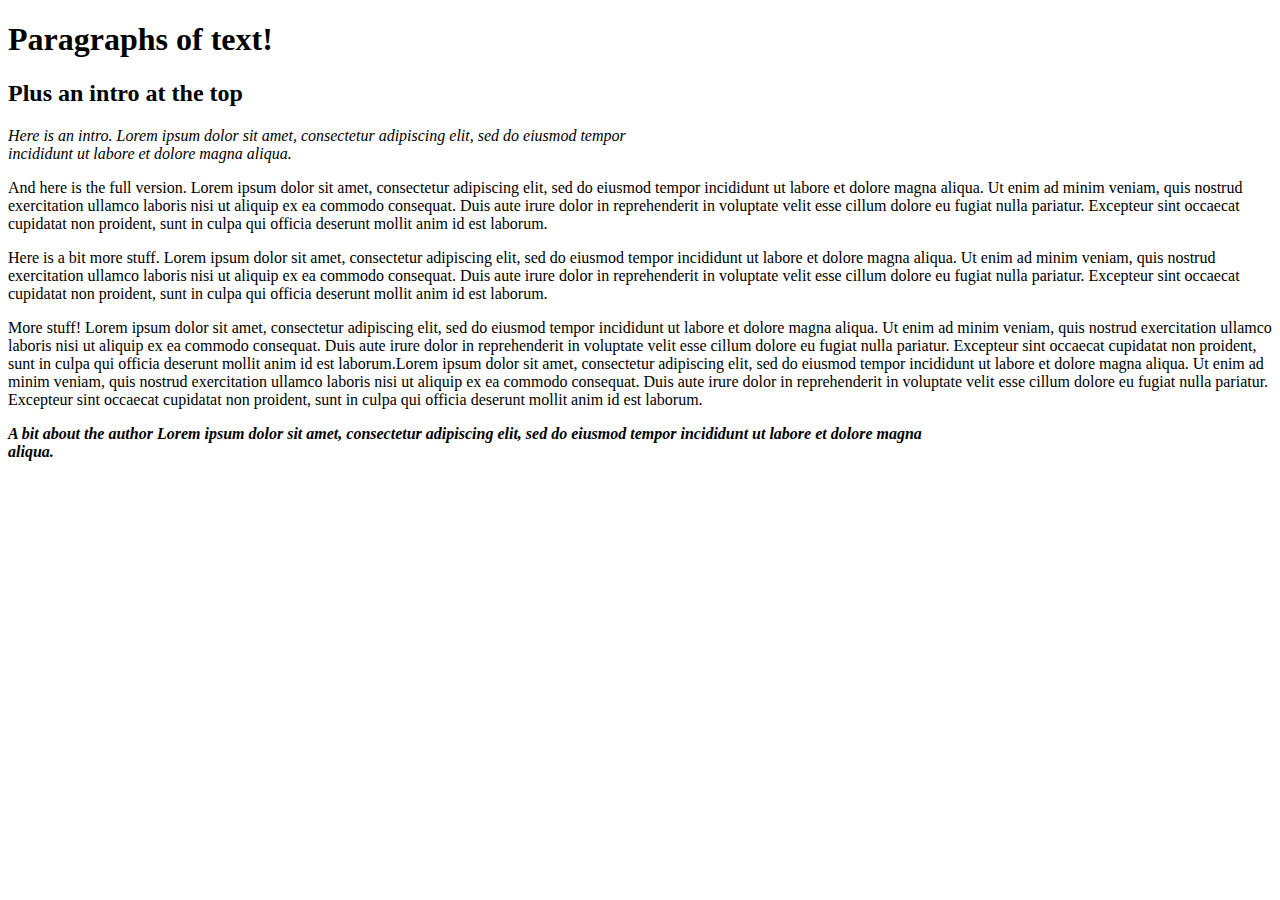
==== new-page.html @ 0c4a2437 "added a few new files, pushing before going to work" ====
<!DOCTYPE html>
<html>
  <head>
    <link href="css/new-styles.css" rel="stylesheet" type="text/css" media="all">
    <title>Paragraphs!</title>
  </head>

  <body>
    <h1>Paragraphs of text!</h1>
    <h2>Plus an intro at the top</h2>

    <p class="intro">Here is an intro. Lorem ipsum dolor sit amet, consectetur adipiscing elit, sed do eiusmod tempor incididunt ut labore et dolore magna aliqua.</p>

    <p>And here is the full version. Lorem ipsum dolor sit amet, consectetur adipiscing elit, sed do eiusmod tempor incididunt ut labore et dolore magna aliqua. Ut enim ad minim veniam, quis nostrud exercitation ullamco laboris nisi ut aliquip ex ea commodo consequat. Duis aute irure dolor in reprehenderit in voluptate velit esse cillum dolore eu fugiat nulla pariatur. Excepteur sint occaecat cupidatat non proident, sunt in culpa qui officia deserunt mollit anim id est laborum.</p>

    <p>Here is a bit more stuff. Lorem ipsum dolor sit amet, consectetur adipiscing elit, sed do eiusmod tempor incididunt ut labore et dolore magna aliqua. Ut enim ad minim veniam, quis nostrud exercitation ullamco laboris nisi ut aliquip ex ea commodo consequat. Duis aute irure dolor in reprehenderit in voluptate velit esse cillum dolore eu fugiat nulla pariatur. Excepteur sint occaecat cupidatat non proident, sunt in culpa qui officia deserunt mollit anim id est laborum.</p>

    <p>More stuff! Lorem ipsum dolor sit amet, consectetur adipiscing elit, sed do eiusmod tempor incididunt ut labore et dolore magna aliqua. Ut enim ad minim veniam, quis nostrud exercitation ullamco laboris nisi ut aliquip ex ea commodo consequat. Duis aute irure dolor in reprehenderit in voluptate velit esse cillum dolore eu fugiat nulla pariatur. Excepteur sint occaecat cupidatat non proident, sunt in culpa qui officia deserunt mollit anim id est laborum.Lorem ipsum dolor sit amet, consectetur adipiscing elit, sed do eiusmod tempor incididunt ut labore et dolore magna aliqua. Ut enim ad minim veniam, quis nostrud exercitation ullamco laboris nisi ut aliquip ex ea commodo consequat. Duis aute irure dolor in reprehenderit in voluptate velit esse cillum dolore eu fugiat nulla pariatur. Excepteur sint occaecat cupidatat non proident, sunt in culpa qui officia deserunt mollit anim id est laborum. </p>

    <p class="author">A bit about the author Lorem ipsum dolor sit amet, consectetur adipiscing elit, sed do eiusmod tempor incididunt ut labore et dolore magna aliqua.</p>
  </body>

</html>
---- css/new-styles.css ----
p.intro {
  width: 50%;
  font-style: italic;
}

p.author {
  width: 75%;
  font-style: italic;
  font-weight: bold;
}

.important {
 color:red;
}

.unimportant {
  color: green;
}

.inline-class {
  font-style:italic;
  font-weight:bold;
}
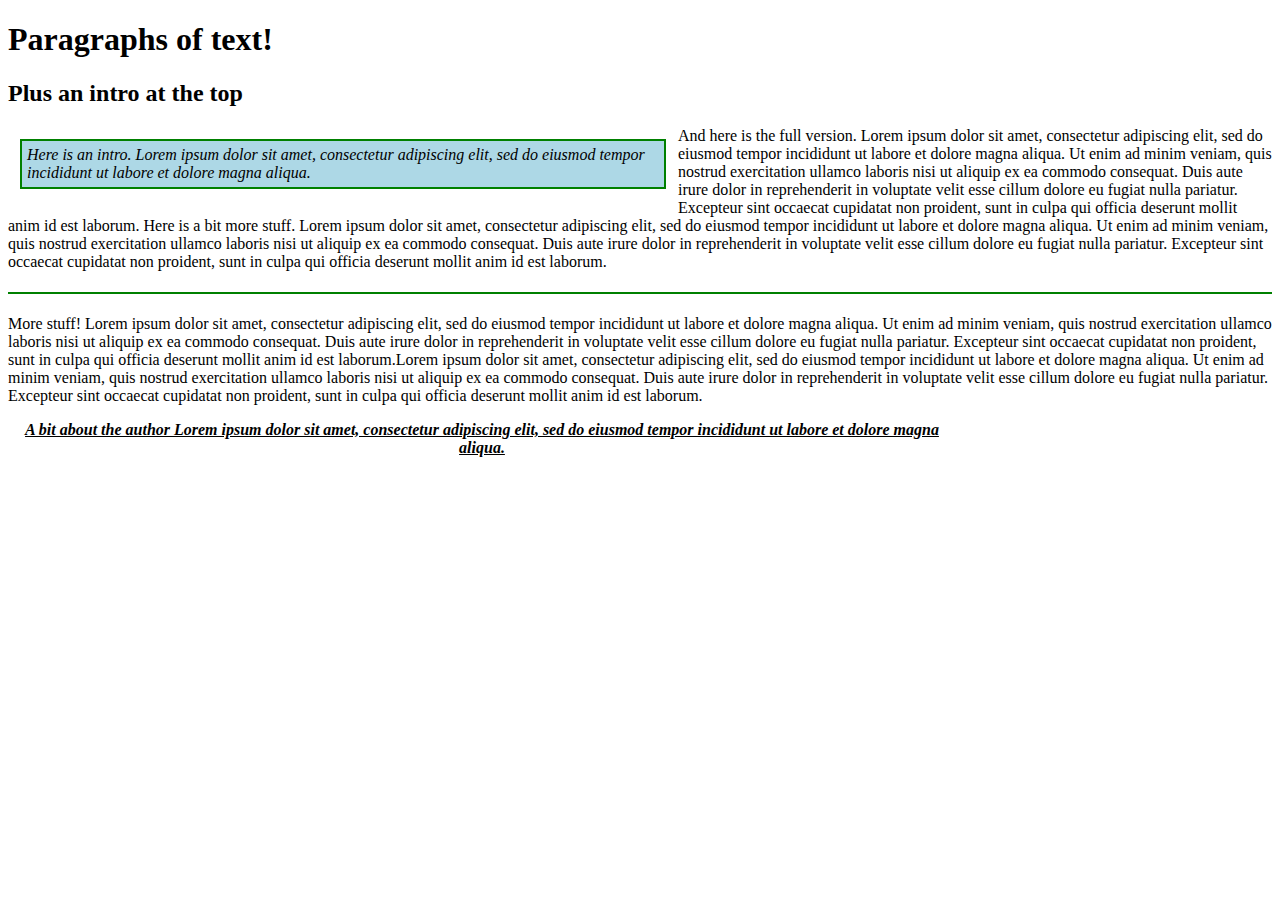
==== commit ce4c57cf: "few changes while at work" ====
--- a/new-page.html
+++ b/new-page.html
@@ -11,11 +11,13 @@
 
     <p class="intro">Here is an intro. Lorem ipsum dolor sit amet, consectetur adipiscing elit, sed do eiusmod tempor incididunt ut labore et dolore magna aliqua.</p>
 
-    <p>And here is the full version. Lorem ipsum dolor sit amet, consectetur adipiscing elit, sed do eiusmod tempor incididunt ut labore et dolore magna aliqua. Ut enim ad minim veniam, quis nostrud exercitation ullamco laboris nisi ut aliquip ex ea commodo consequat. Duis aute irure dolor in reprehenderit in voluptate velit esse cillum dolore eu fugiat nulla pariatur. Excepteur sint occaecat cupidatat non proident, sunt in culpa qui officia deserunt mollit anim id est laborum.</p>
+    <div class="upper-paragraph">
+      <p>And here is the full version. Lorem ipsum dolor sit amet, consectetur adipiscing elit, sed do eiusmod tempor incididunt ut labore et dolore magna aliqua. Ut enim ad minim veniam, quis nostrud exercitation ullamco laboris nisi ut aliquip ex ea commodo consequat. Duis aute irure dolor in reprehenderit in voluptate velit esse cillum dolore eu fugiat nulla pariatur. Excepteur sint occaecat cupidatat non proident, sunt in culpa qui officia deserunt mollit anim id est laborum. Here is a bit more stuff. Lorem ipsum dolor sit amet, consectetur adipiscing elit, sed do eiusmod tempor incididunt ut labore et dolore magna aliqua. Ut enim ad minim veniam, quis nostrud exercitation ullamco laboris nisi ut aliquip ex ea commodo consequat. Duis aute irure dolor in reprehenderit in voluptate velit esse cillum dolore eu fugiat nulla pariatur. Excepteur sint occaecat cupidatat non proident, sunt in culpa qui officia deserunt mollit anim id est laborum.</p>
+    </div>
 
-    <p>Here is a bit more stuff. Lorem ipsum dolor sit amet, consectetur adipiscing elit, sed do eiusmod tempor incididunt ut labore et dolore magna aliqua. Ut enim ad minim veniam, quis nostrud exercitation ullamco laboris nisi ut aliquip ex ea commodo consequat. Duis aute irure dolor in reprehenderit in voluptate velit esse cillum dolore eu fugiat nulla pariatur. Excepteur sint occaecat cupidatat non proident, sunt in culpa qui officia deserunt mollit anim id est laborum.</p>
-
-    <p>More stuff! Lorem ipsum dolor sit amet, consectetur adipiscing elit, sed do eiusmod tempor incididunt ut labore et dolore magna aliqua. Ut enim ad minim veniam, quis nostrud exercitation ullamco laboris nisi ut aliquip ex ea commodo consequat. Duis aute irure dolor in reprehenderit in voluptate velit esse cillum dolore eu fugiat nulla pariatur. Excepteur sint occaecat cupidatat non proident, sunt in culpa qui officia deserunt mollit anim id est laborum.Lorem ipsum dolor sit amet, consectetur adipiscing elit, sed do eiusmod tempor incididunt ut labore et dolore magna aliqua. Ut enim ad minim veniam, quis nostrud exercitation ullamco laboris nisi ut aliquip ex ea commodo consequat. Duis aute irure dolor in reprehenderit in voluptate velit esse cillum dolore eu fugiat nulla pariatur. Excepteur sint occaecat cupidatat non proident, sunt in culpa qui officia deserunt mollit anim id est laborum. </p>
+    <div class="lower-paragraph">
+      <p>More stuff! Lorem ipsum dolor sit amet, consectetur adipiscing elit, sed do eiusmod tempor incididunt ut labore et dolore magna aliqua. Ut enim ad minim veniam, quis nostrud exercitation ullamco laboris nisi ut aliquip ex ea commodo consequat. Duis aute irure dolor in reprehenderit in voluptate velit esse cillum dolore eu fugiat nulla pariatur. Excepteur sint occaecat cupidatat non proident, sunt in culpa qui officia deserunt mollit anim id est laborum.Lorem ipsum dolor sit amet, consectetur adipiscing elit, sed do eiusmod tempor incididunt ut labore et dolore magna aliqua. Ut enim ad minim veniam, quis nostrud exercitation ullamco laboris nisi ut aliquip ex ea commodo consequat. Duis aute irure dolor in reprehenderit in voluptate velit esse cillum dolore eu fugiat nulla pariatur. Excepteur sint occaecat cupidatat non proident, sunt in culpa qui officia deserunt mollit anim id est laborum. </p>
+    </div>
 
     <p class="author">A bit about the author Lorem ipsum dolor sit amet, consectetur adipiscing elit, sed do eiusmod tempor incididunt ut labore et dolore magna aliqua.</p>
   </body>
--- a/css/new-styles.css
+++ b/css/new-styles.css
@@ -1,12 +1,19 @@
 p.intro {
   width: 50%;
   font-style: italic;
+  float: left;
+  border: 2px solid green;
+  padding: 5px;
+  margin: 12px;
+  background-color: lightblue;
 }
 
 p.author {
   width: 75%;
   font-style: italic;
   font-weight: bold;
+  text-align: center;
+  text-decoration: underline;
 }
 
 .important {
@@ -21,3 +28,12 @@
   font-style:italic;
   font-weight:bold;
 }
+
+.lower-paragraph {
+  border-top: 2px solid green;
+  padding-top: 5px;
+}
+
+.upper-paragraph {
+  padding-bottom: 5px;
+}
